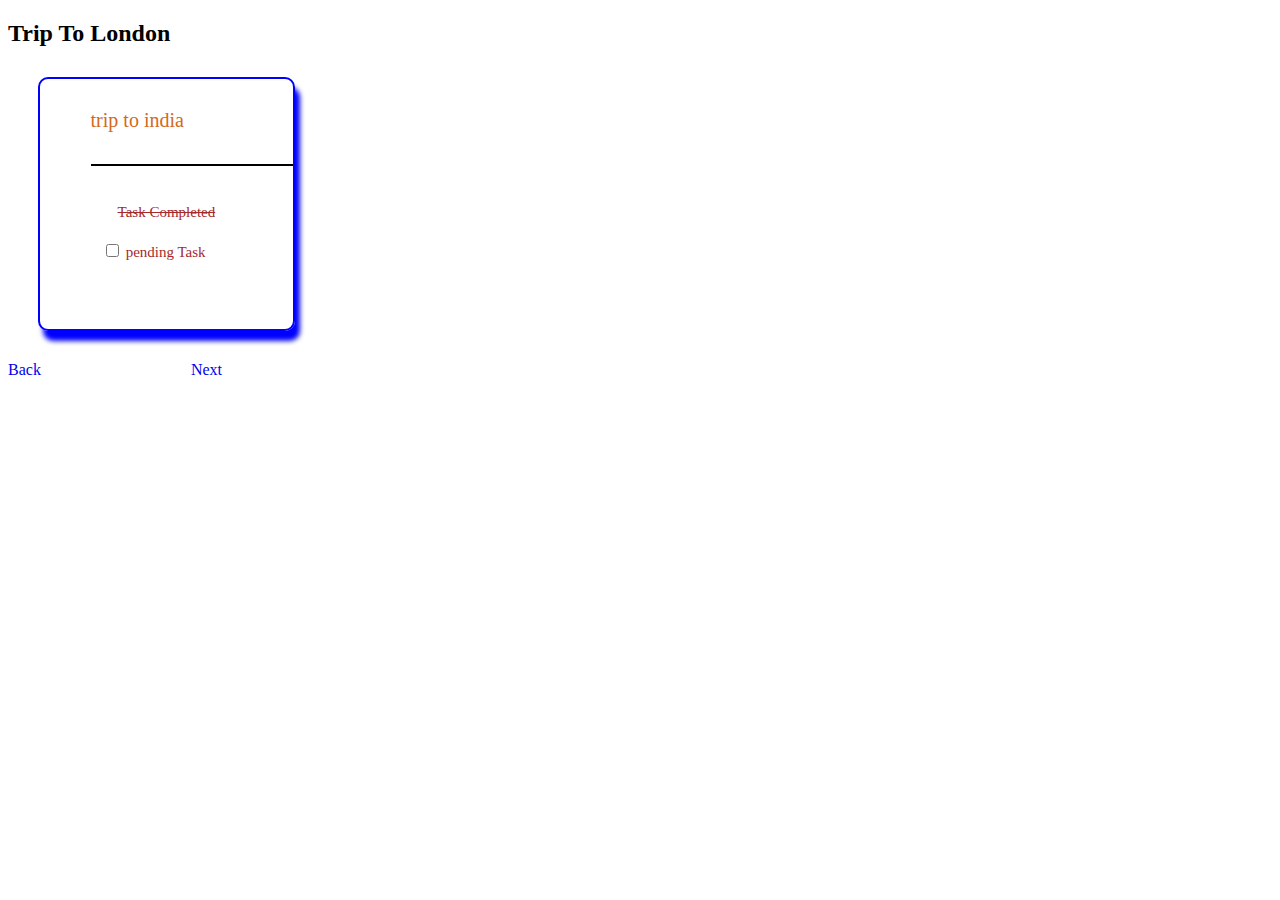
==== index1.html @ 8fc16411 "first" ====
<!DOCTYPE html>
<html lang="en">
<head>
    <meta charset="UTF-8">
    <meta http-equiv="X-UA-Compatible" content="IE=edge">
    <meta name="viewport" content="width=device-width, initial-scale=1.0">
    <title>Document</title>
    <link rel="stylesheet" href="style.css">
    <link rel="stylesheet" href="https://cdnjs.cloudflare.com/ajax/libs/font-awesome/6.0.0-beta2/css/all.min.css" integrity="sha512-YWzhKL2whUzgiheMoBFwW8CKV4qpHQAEuvilg9FAn5VJUDwKZZxkJNuGM4XkWuk94WCrrwslk8yWNGmY1EduTA==" crossorigin="anonymous" referrerpolicy="no-referrer" />
</head>
<body>
    <h2>Trip To London</h2>
    <div class="card">
        <div class="class1"><p>trip to india</p></div>
        <div class="class2">Task Completed</div>
        <div class="class3">
            <form action="">
                <input type="checkbox" name="too">
                <label for="too">pending Task</label>
            </form>
        </div>
    </div>
    <div class="nextback">
        <div class="back"><a href="./index.html" style="text-decoration: none;"><i class="fas fa-arrow-alt-circle-left"></i>  Back </a></div>
    <div class="next" style="margin-left: 150px;"><a href="./index2.html" style="text-decoration: none;"> <i class="fas fa-arrow-alt-circle-right"></i> Next</a></div>
    </div>
</body>
</html>
---- style.css ----
.header{
    display:inline-flex;
    margin-top: 45px;
    margin-left: 25px;
    
}
.addlist{
    margin-top: 35px;
    margin-left: 300px;
    color: lightgray;
}
.addlist1{
    margin-top: 210px;
    margin-right: 15px;
    float: right;
}


.container{
    display: inline-flex;
    height: 300px;
    width: 60%;
    /* margin-top: 5px; */
}
/* container responsive */
@media (max-width: 841px){
    .container{
        display: block;
        height: 100px;
        width: 60%;
        margin: auto;
          }
          .header{
            display:block;
            /* margin: auto; */
            text-align: center;
            margin-left: -168px;        
                  }
          .addlist{
           margin: auto;   
                  }
            .class1{
                font-size: 10px;
                width: 50%;
            }  
}
.card{
    margin:30px;
    border: 2px solid blue;
    height: 250px;
    width: 20%;
    position: relative;
    border-radius: 10px;
    box-shadow: 5px 10px 5px  blue;

}
.class1{
    position: absolute;
    top: 10px;
    right: 0px;
    font-size: 20px;
    width: 80%;
    text-align: left;
    height: 30%;
    color: chocolate;
    border-bottom: 2px solid black;
}

.class2{
    height: 30%;
    width: 100%;
    font-size: 15px;
    color: brown;
    position: absolute;
    top: 50%;
    text-decoration: line-through;
    text-align: center;
}
.class3{
    height: 30%;
    width: 90%;
    font-size: 15px;
    color: brown;
    position: absolute;
    top: 65%;
    text-align: center;
}

.nextback{
    display:inline-flex ;
}

.bgblurr1{
    border: 1px solid red;
    display: inline;
    position: absolute;
    margin: 100px;
}
.bgblurr{
   filter:blur(5px); 
   position: absolute;
   width: 1200px;
}


.popup{
    border: 2px solid red;
    width: 200px;
    height: 100px;
    text-align: center;
    background-color: lightgray;
    position: absolute;
    margin-top: 200px;
    margin-left: 200px;
}


.btn{
    background-color: red;
    border-radius: 10px;
}
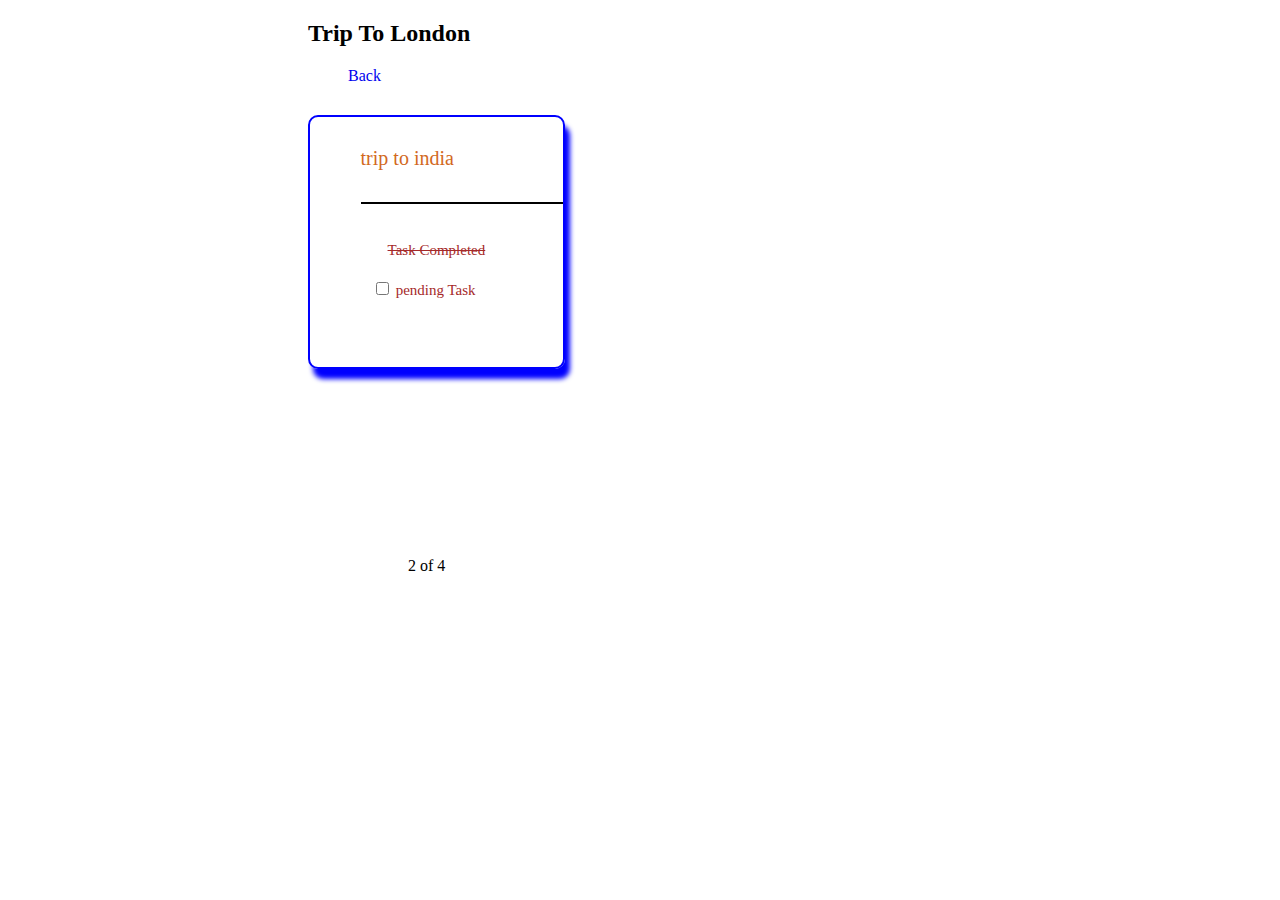
==== commit c49a5d6a: "changes" ====
--- a/index1.html
+++ b/index1.html
@@ -9,8 +9,9 @@
     <link rel="stylesheet" href="https://cdnjs.cloudflare.com/ajax/libs/font-awesome/6.0.0-beta2/css/all.min.css" integrity="sha512-YWzhKL2whUzgiheMoBFwW8CKV4qpHQAEuvilg9FAn5VJUDwKZZxkJNuGM4XkWuk94WCrrwslk8yWNGmY1EduTA==" crossorigin="anonymous" referrerpolicy="no-referrer" />
 </head>
 <body>
-    <h2>Trip To London</h2>
-    <div class="card">
+    <h2>Trip To London</h2> 
+    <a href="./index.html" style="text-decoration: none; margin-left: 340px;" ><i class="fas fa-arrow-alt-circle-left"></i>  Back </a>
+    <div class="card2">
         <div class="class1"><p>trip to india</p></div>
         <div class="class2">Task Completed</div>
         <div class="class3">
@@ -19,10 +20,11 @@
                 <label for="too">pending Task</label>
             </form>
         </div>
+         
     </div>
-    <div class="nextback">
-        <div class="back"><a href="./index.html" style="text-decoration: none;"><i class="fas fa-arrow-alt-circle-left"></i>  Back </a></div>
-    <div class="next" style="margin-left: 150px;"><a href="./index2.html" style="text-decoration: none;"> <i class="fas fa-arrow-alt-circle-right"></i> Next</a></div>
+    <div class="footer1">
+        <a href="./index.html"><i class="fas fa-backward"></i> </a> 2 of 4 
+       <a href="./index2.html"> <i class="fas fa-forward"></i></a>
     </div>
 </body>
 </html>--- a/style.css
+++ b/style.css
@@ -2,7 +2,7 @@
 .header{
     display:inline-flex;
     margin-top: 45px;
-    margin-left: 25px;
+    margin-left: 330px;
     
 }
 .addlist{
@@ -21,7 +21,7 @@
     display: inline-flex;
     height: 300px;
     width: 60%;
-    /* margin-top: 5px; */
+    margin-left: 300px;
 }
 /* container responsive */
 @media (max-width: 841px){
@@ -54,6 +54,20 @@
     border-radius: 10px;
     box-shadow: 5px 10px 5px  blue;
 
+}
+h2{
+    margin-left: 300px;
+}
+.card2{
+    margin:30px;
+    border: 2px solid blue;
+    height: 250px;
+    width: 20%;
+    position: relative;
+    border-radius: 10px;
+    box-shadow: 5px 10px 5px  blue;
+    margin-left: 300px;
+    /* margin-top: 150px; */
 }
 .class1{
     position: absolute;
@@ -94,8 +108,8 @@
 .bgblurr1{
     border: 1px solid red;
     display: inline;
-    position: absolute;
-    margin: 100px;
+    /* position: absolute;
+    margin: 100px; */
 }
 .bgblurr{
    filter:blur(5px); 
@@ -111,12 +125,31 @@
     text-align: center;
     background-color: lightgray;
     position: absolute;
-    margin-top: 200px;
-    margin-left: 200px;
+    margin-top: 240px;
+    margin-left: 507px
 }
 
 
 .btn{
     background-color: red;
     border-radius: 10px;
+}
+
+.footer{
+    margin-left: 600px;
+    margin-top: 188px;
+}
+.footer1{
+    margin-left: 400px;
+    margin-top: 188px;
+}
+
+.footer2{
+    margin-left: 584px;
+    margin-top: 503px;
+}
+
+.footer3{
+    margin-left: 584px;
+    margin-top: 503px;
 }